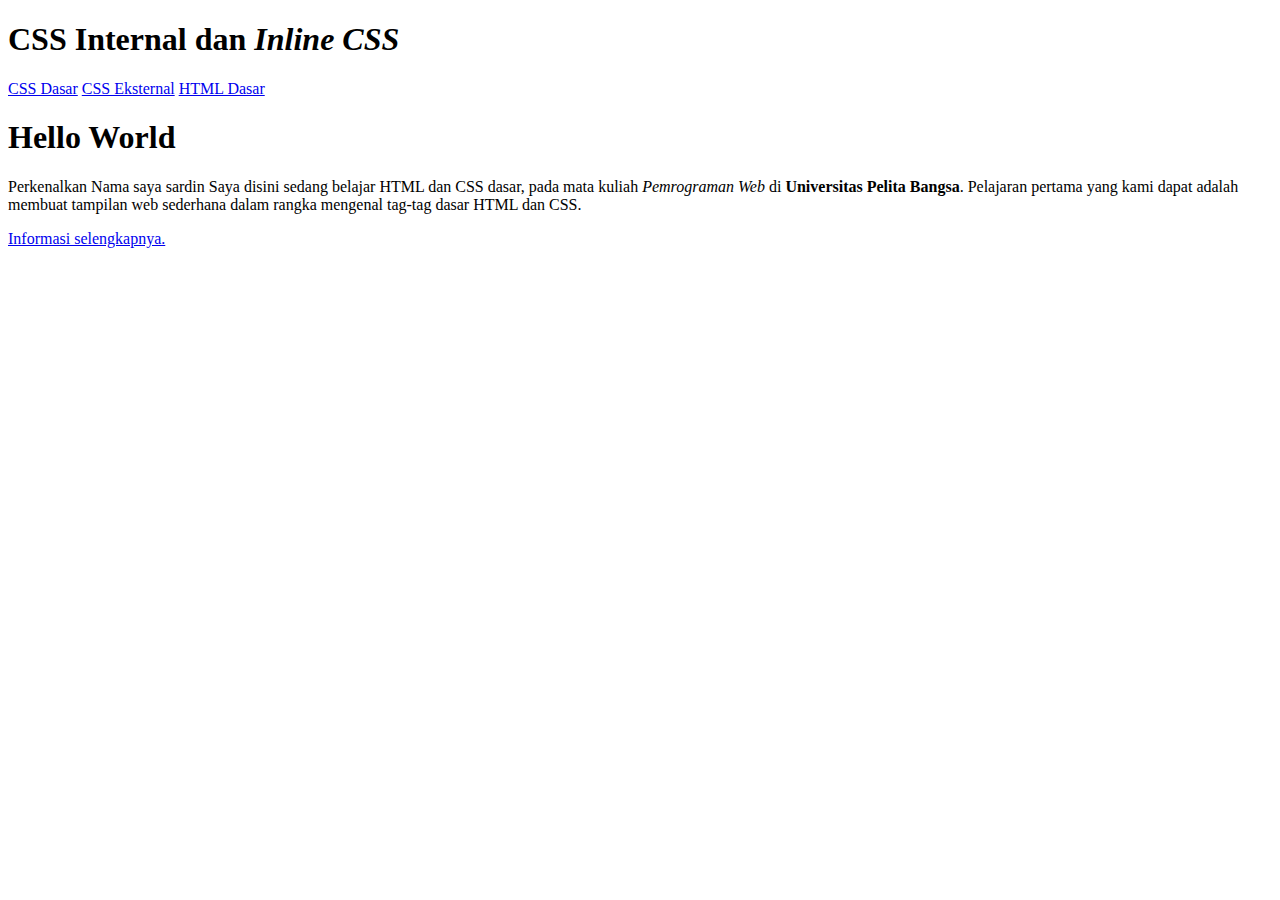
==== Lab2_css_dasar.html @ 561acff2 "first commit" ====
<!DOCTYPE html>
<html lang="en">
<head>
    <meta charset="UTF-8">
    <meta http-equiv="X-UA-compatible" content="IE=edge">
    <meta name="viewport" content="width=device-width, initial-scale=1.0">
    <title>CSS Dasar</title>
</head>
<body>
 <header>
    <h1>CSS Internal dan <i>Inline CSS</i></h1>
 </header>
 <nav>
    <a href="lab2_css_dasar.html">CSS Dasar</a>
    <a href="lab2_css_eksternal.html">CSS Eksternal</a>
    <a href="lab1_tag_dasar.html">HTML Dasar</a>
 </nav>
 <!-- CSS ID Selector -->
 <div id="intro">
    <h1>Hello World</h1>
    <p>Perkenalkan Nama saya sardin Saya disini sedang belajar HTML dan CSS dasar, pada mata kuliah <i>Pemrograman
        Web</i> di <b>Universitas Pelita Bangsa</b>. Pelajaran pertama yang kami dapat
adalah membuat tampilan web sederhana dalam rangka mengenal tag-tag dasar HTML
dan CSS.</p>
 <!-- CSS Class Selector -->
    <a class="btn" href="#intro">Informasi selengkapnya.</a>
 </div>
</body>
</html>
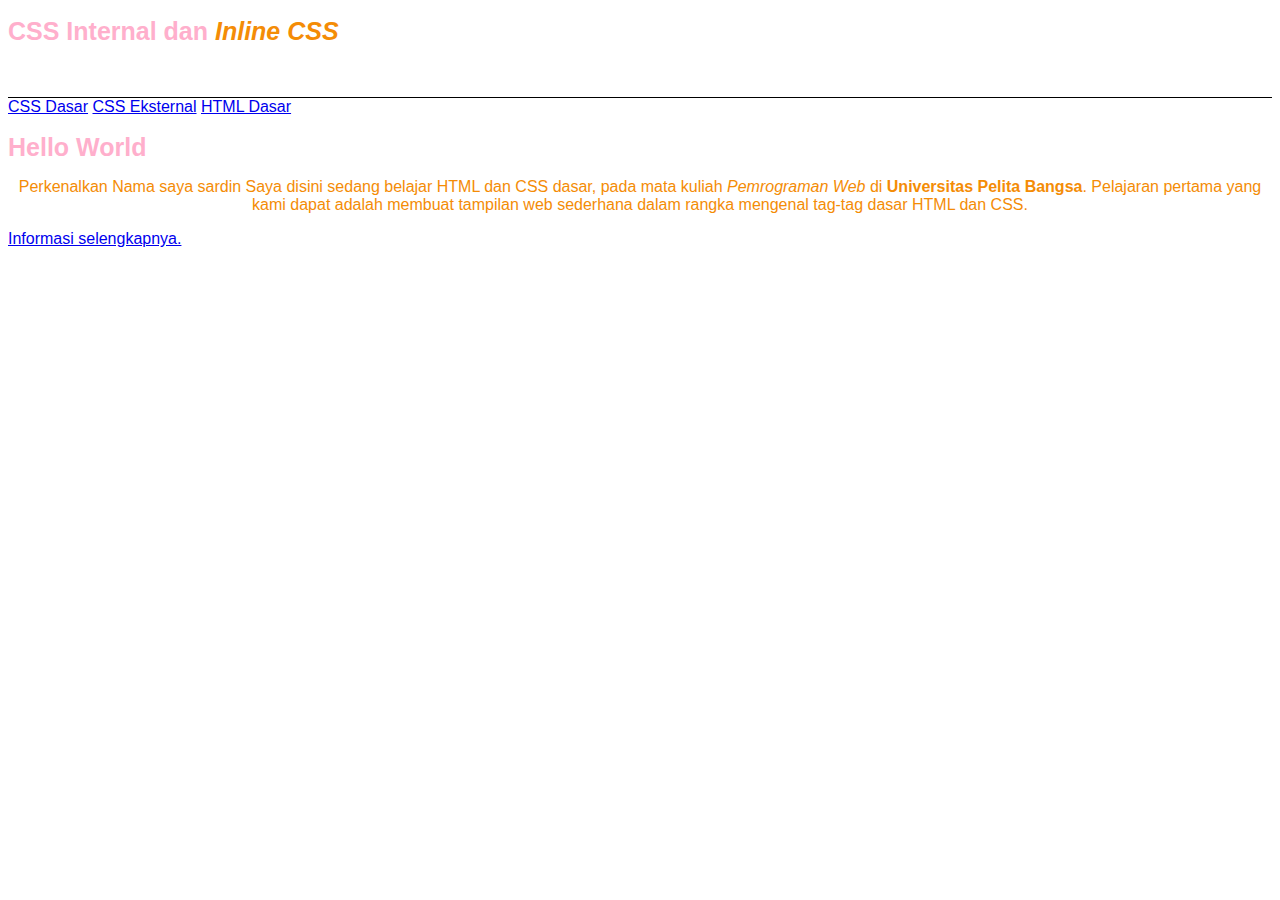
==== commit d61ddd7b: "Menambahkan teks dan gambar" ====
--- a/Lab2_css_dasar.html
+++ b/Lab2_css_dasar.html
@@ -6,6 +6,22 @@
     <meta name="viewport" content="width=device-width, initial-scale=1.0">
     <title>CSS Dasar</title>
 </head>
+<style>
+   body{
+       font-family: Verdana, Geneva, Tahoma, sans-serif;
+   }
+   header{
+       min-height: 80px;
+       border-bottom: 1px solid black;
+   }
+   h1{
+       font-size: 25px;
+       color: #ffafcc;
+   }
+   h1 i {
+      color: #f48c06; 
+   }
+</style>
 <body>
  <header>
     <h1>CSS Internal dan <i>Inline CSS</i></h1>
@@ -18,7 +34,7 @@
  <!-- CSS ID Selector -->
  <div id="intro">
     <h1>Hello World</h1>
-    <p>Perkenalkan Nama saya sardin Saya disini sedang belajar HTML dan CSS dasar, pada mata kuliah <i>Pemrograman
+    <p style="text-align: center; color:#f48c06">Perkenalkan Nama saya sardin Saya disini sedang belajar HTML dan CSS dasar, pada mata kuliah <i>Pemrograman
         Web</i> di <b>Universitas Pelita Bangsa</b>. Pelajaran pertama yang kami dapat
 adalah membuat tampilan web sederhana dalam rangka mengenal tag-tag dasar HTML
 dan CSS.</p>
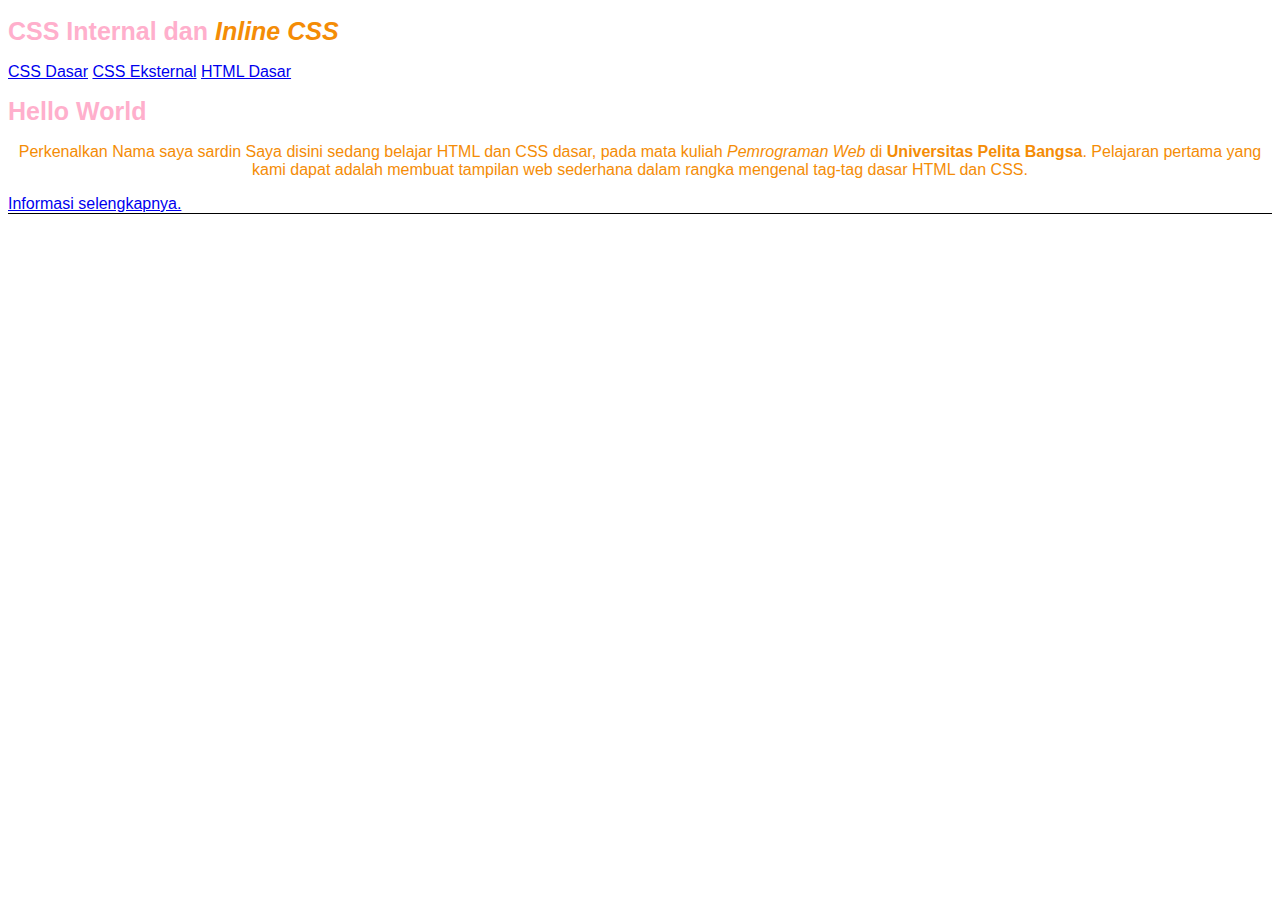
==== commit 6ca2986b: "mengubah teks" ====
--- a/Lab2_css_dasar.html
+++ b/Lab2_css_dasar.html
@@ -25,7 +25,7 @@
 <body>
  <header>
     <h1>CSS Internal dan <i>Inline CSS</i></h1>
- </header>
+ 
  <nav>
     <a href="lab2_css_dasar.html">CSS Dasar</a>
     <a href="lab2_css_eksternal.html">CSS Eksternal</a>
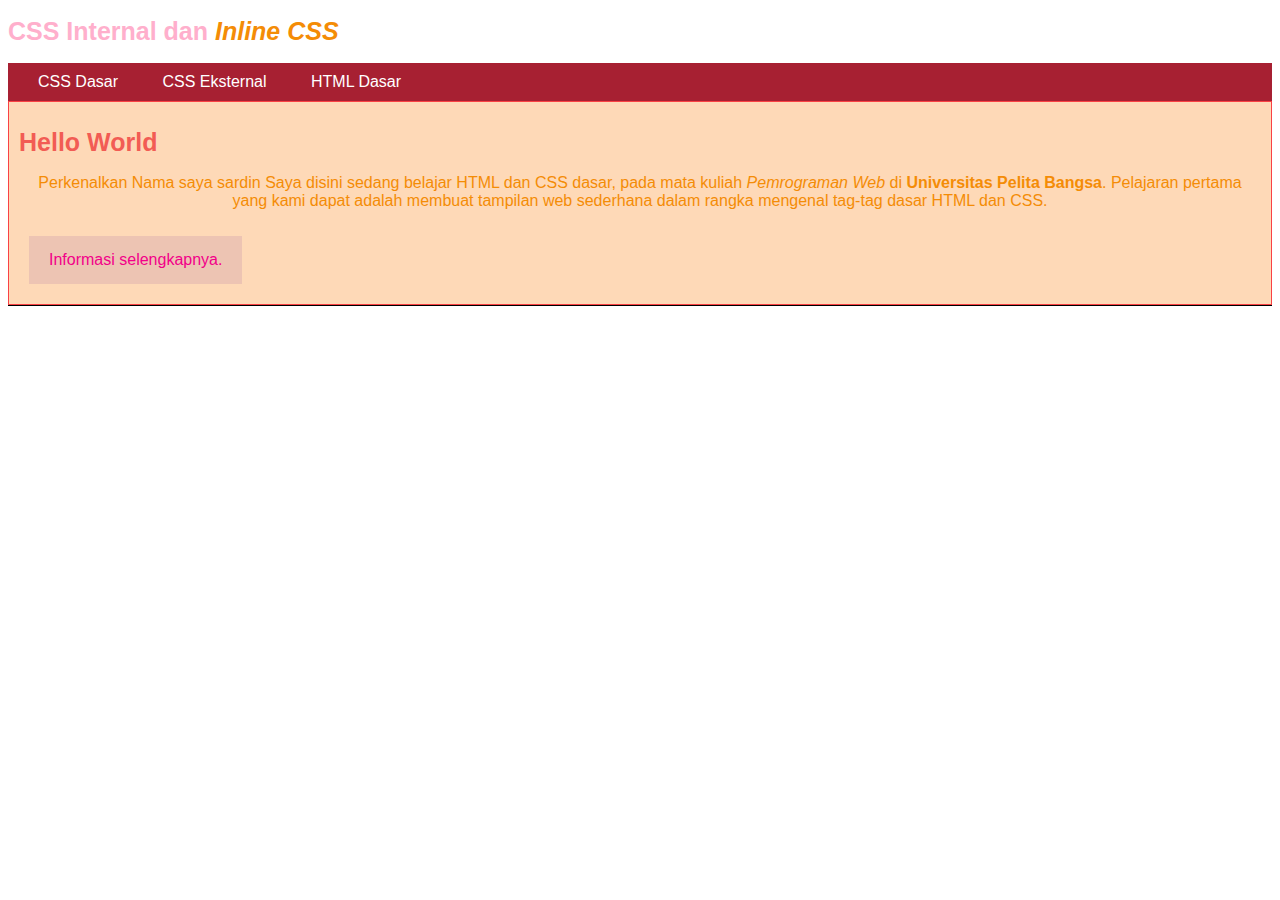
==== commit f025c911: "menambahkan gambar" ====
--- a/Lab2_css_dasar.html
+++ b/Lab2_css_dasar.html
@@ -25,7 +25,10 @@
 <body>
  <header>
     <h1>CSS Internal dan <i>Inline CSS</i></h1>
- 
+    <head>
+      <!-- menyisipkan css eksternal -->
+      <link rel="stylesheet" href="style_eksternal.css" type="text/css">
+     </head>
  <nav>
     <a href="lab2_css_dasar.html">CSS Dasar</a>
     <a href="lab2_css_eksternal.html">CSS Eksternal</a>
--- a/style_eksternal.css
+++ b/style_eksternal.css
@@ -0,0 +1,40 @@
+nav {
+    background: #a72032;
+    color:#fff;
+    padding: 10px;
+    }
+    nav a {
+    color: #fff;
+    text-decoration: none;
+    padding:10px 20px;
+    }
+    nav .active, 
+    nav a:hover {
+    background: #a72032;
+    }
+    /* ID SELECTOR */
+#intro{
+    background: #fed9b7;
+    border: 1px solid #f94144;
+    min-height: 100px;
+    padding: 10px;
+}
+#intro h1{
+    text-align: left;
+    border: 0;
+    color: #f25c54;
+}
+/* class selector */
+.btn{
+
+    padding: 15px 20px;
+    background: #edc4b3;
+    color: #f20089;
+    display: inline-block;
+    margin: 10px;
+    text-decoration: none;
+}
+.btn-primary{
+    background: #f25c54;
+    
+}